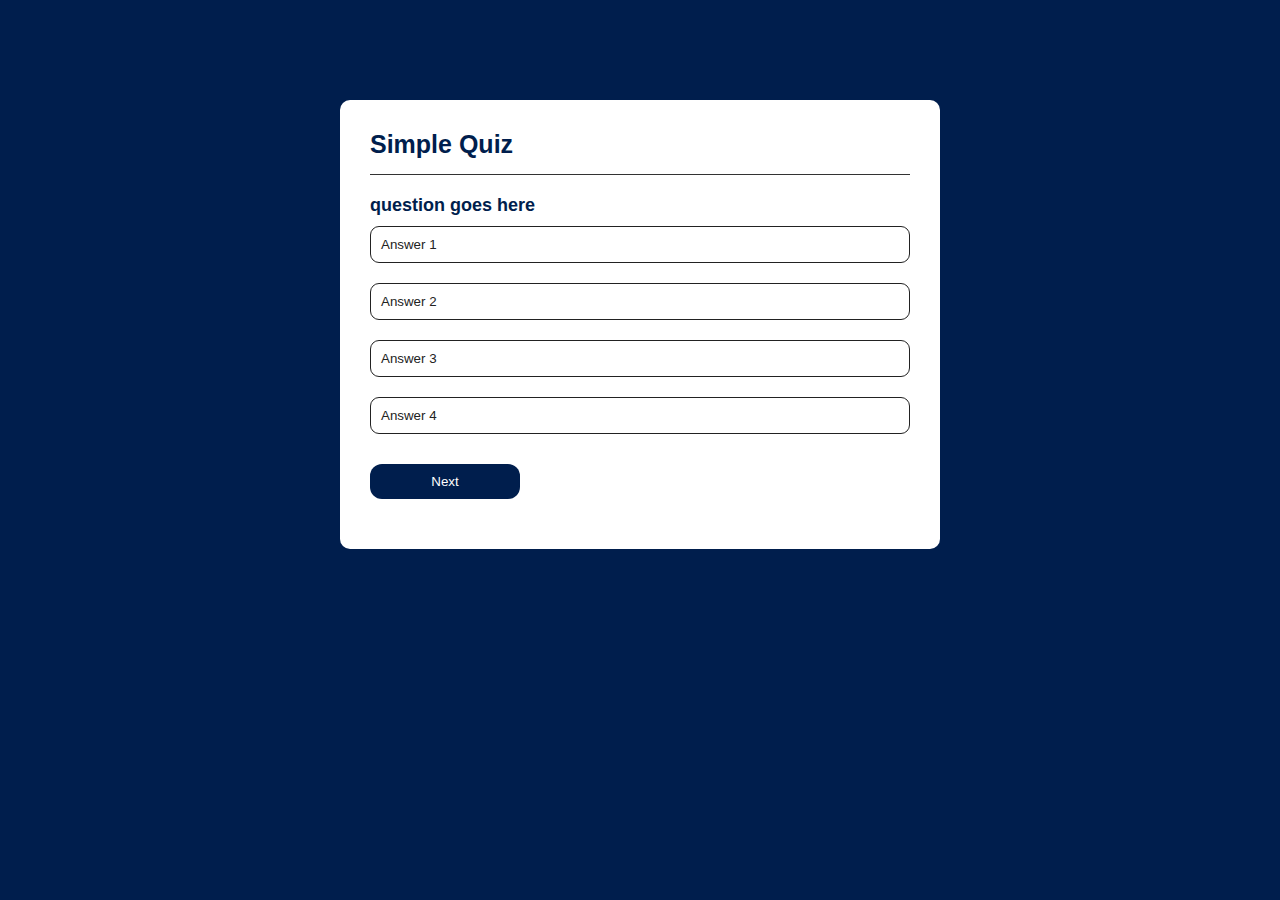
==== index.html @ 7cd85e5e "Html and Css" ====
<!DOCTYPE html>
<html lang="en">
<head>
    <meta charset="UTF-8">
    <meta name="viewport" content="width=device-width, initial-scale=1.0">
    <link rel="stylesheet" href="style.css">
    <title>Miquiz</title>
</head>
<body>
    <div class="app">
        <h1>Simple Quiz</h1>
        <div class="quiz">
            <h2 id="question">question goes here</h2>
            <div id="answer-button">
                <button class="btn">Answer 1</button>
                <button class="btn">Answer 2</button>
                <button class="btn">Answer 3</button>
                <button class="btn">Answer 4</button>
            </div>
            <button id="next-btn">Next</button>
        </div>
    </div>
</body>
</html>
---- style.css ----
*{
    margin: 0;
    padding: 0;
    font-family: 'poppins', sans-serif;
    box-sizing: border-box;
}
body{
    background: #001e4d;
}
.app{
    background: #fff;
    width: 90%;
    max-width: 600px;
    margin: 100px auto 0;
    border-radius: 10px;
    padding: 30px;
}
.app h1{
    font-size: 25px;
    color: #001e4d;
    font-weight: 600;
    border-bottom: 1px solid #333;
    padding-bottom: 15px;
}
.quiz{
    padding: 20px 0;
}
.quiz h2{
    font-size: 18px;
    color: #001e4d;
    font-weight: 600;
}
.btn{
    background: #fff;
    color: #222;
    font-weight: 500;
    width: 100%;
    border: 1px solid #222;
    padding: 10px;
    margin: 10px 0;
    text-align: left;
    border-radius: 9px;
    cursor: pointer;
}
.btn:hover{
    background: #222;
    color: #fff;
}
#next-btn{
    background: #001e4d;
    color: #fff;
    font-weight: 500;
    width: 150px;
    border: 0;
    padding: 10px;
    margin: 20px auto 0;
    border-radius: 12px;
    cursor: pointer;
}
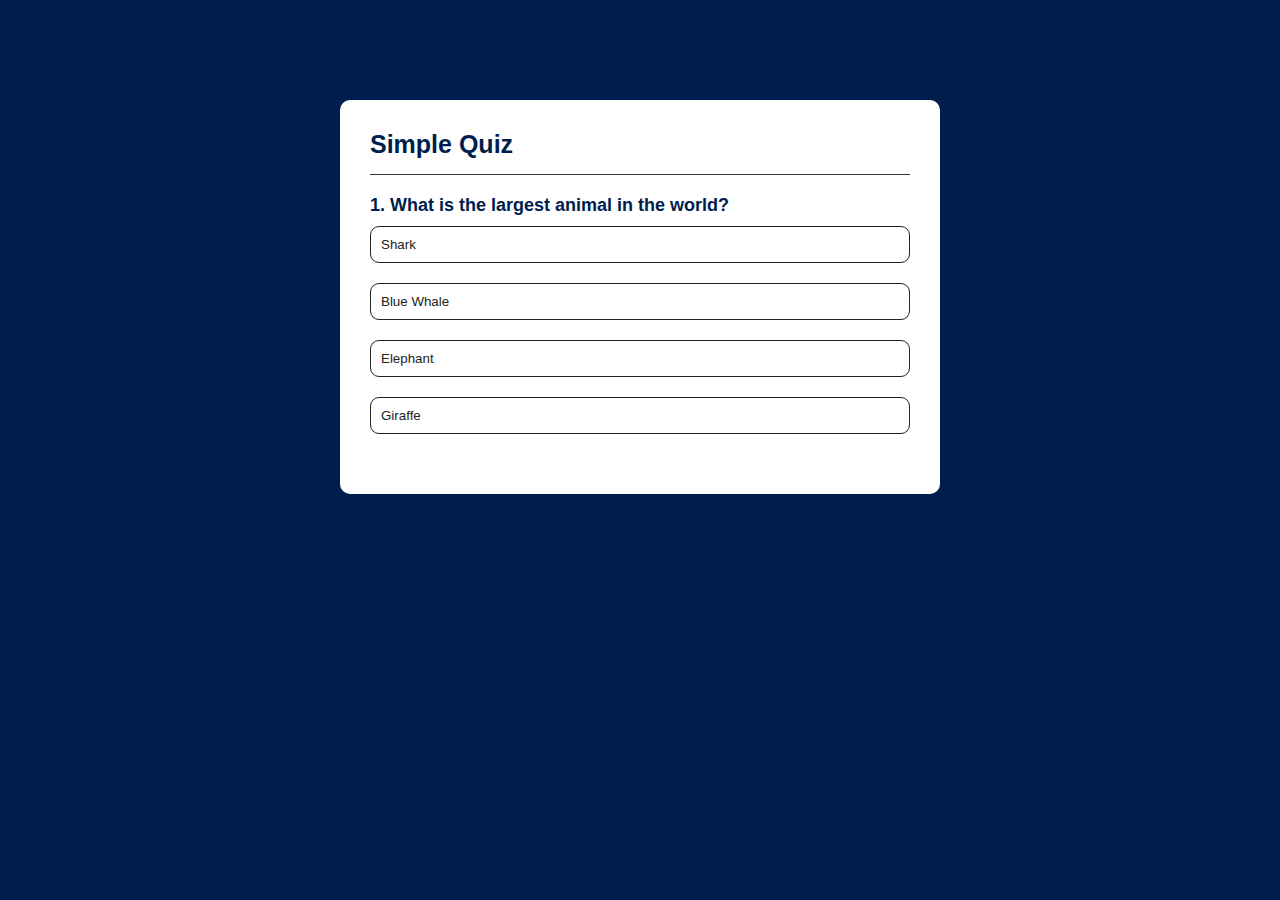
==== commit a561adf5: "Questions Display" ====
--- a/index.html
+++ b/index.html
@@ -12,13 +12,11 @@
         <div class="quiz">
             <h2 id="question">question goes here</h2>
             <div id="answer-button">
-                <button class="btn">Answer 1</button>
-                <button class="btn">Answer 2</button>
-                <button class="btn">Answer 3</button>
-                <button class="btn">Answer 4</button>
+                
             </div>
             <button id="next-btn">Next</button>
         </div>
     </div>
+    <script src="script.js"></script>
 </body>
 </html>--- a/style.css
+++ b/style.css
@@ -56,4 +56,9 @@
     margin: 20px auto 0;
     border-radius: 12px;
     cursor: pointer;
+    display: none;
+}
+#next-btn:hover{
+    background: #c9f870;
+    color: #222;
 }